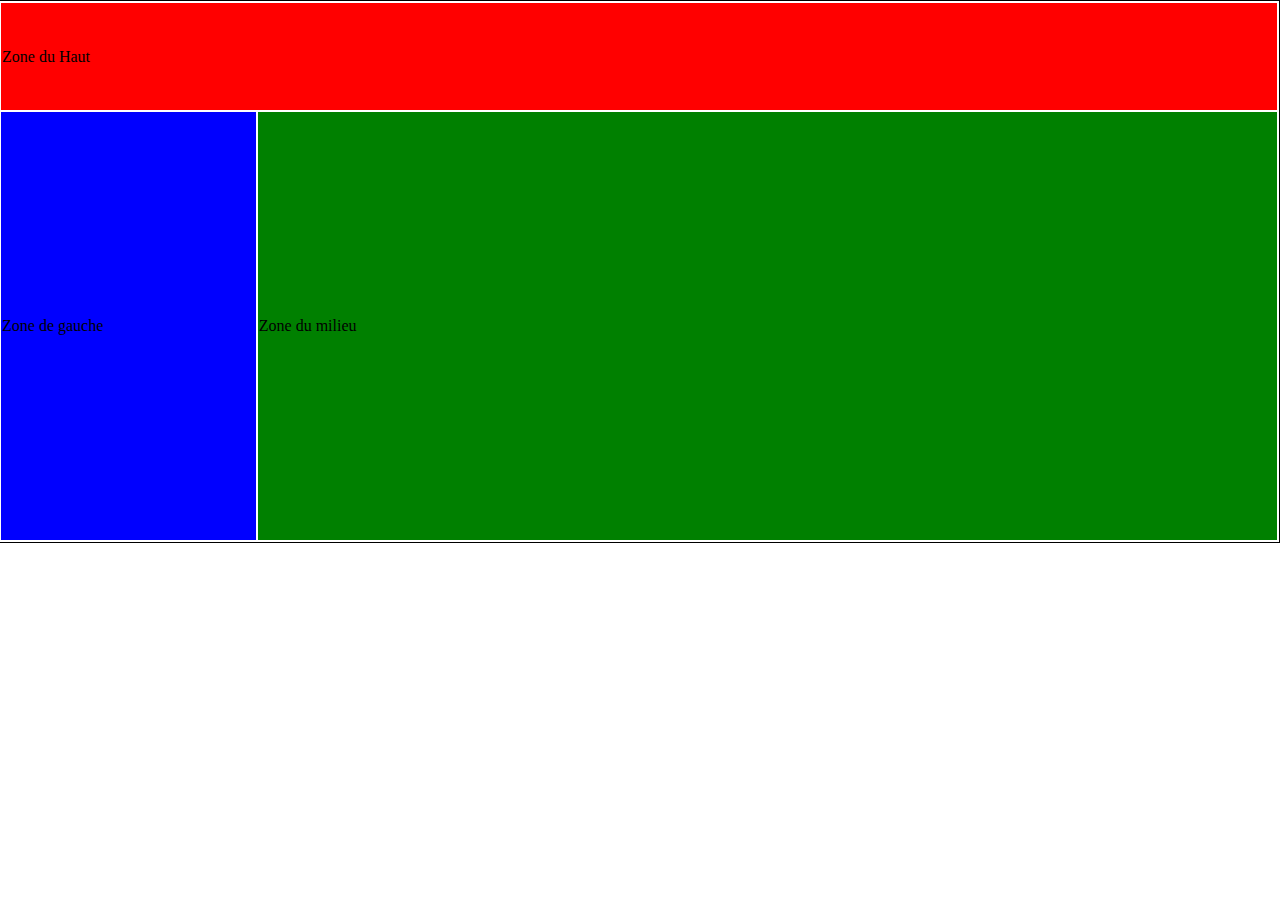
==== figure_1/index.html @ 6aa5eae9 "xdfgbfn" ====
<!DOCTYPE html>
<html>
<head>
    <title>Figure 1</title>
    <link rel="stylesheet" type="text/css" href="index.css" />
</head>
<body>
    <main>
        <table>
            <tr class="zh"><td class="zh_red" colspan="2">Zone du Haut</td></tr>
            <tr><td class="zg_blue">Zone de gauche</td><td class="zm_green">Zone du milieu</td></tr>
        </table>
    </main>
</body>
</html>
---- figure_1/index.css ----
main{
    display: flex;
    height: 543px;
    margin-left: -10px;
    margin-right: -8px;
    margin-top: -8px;
    
}
table{
   
   width: 100%;
   height: 100%;
    border: 1px solid black;

}

tr.zh{
    margin-bottom: -10px;
    
    width: 100%;
    height: 20%;
}

td.zh_red{

    background-color: red;
    
}

td.zg_blue,td.zm_green{
   background-repeat: no-repeat;
}

td.zg_blue{
    background-color: blue;
   width: 20%;

}

td.zm_green{
    background-color: green;
   
}
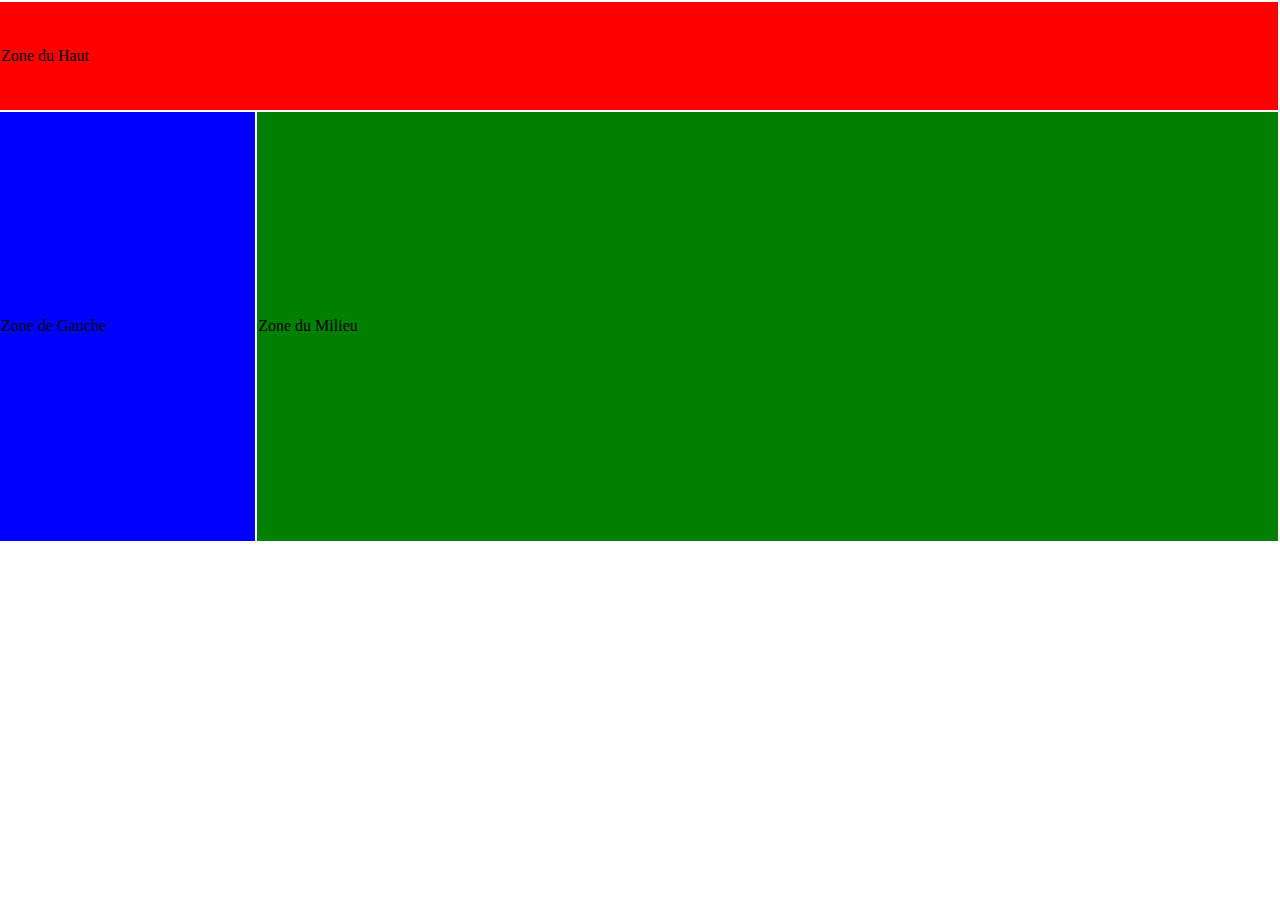
==== commit 28267b61: "fin figure 1 avec <table> non concluant" ====
--- a/figure_1/index.html
+++ b/figure_1/index.html
@@ -8,7 +8,7 @@
     <main>
         <table>
             <tr class="zh"><td class="zh_red" colspan="2">Zone du Haut</td></tr>
-            <tr><td class="zg_blue">Zone de gauche</td><td class="zm_green">Zone du milieu</td></tr>
+            <tr><td class="zg_blue">Zone de Gauche</td><td class="zm_green">Zone du Milieu</td></tr>
         </table>
     </main>
 </body>
--- a/figure_1/index.css
+++ b/figure_1/index.css
@@ -7,10 +7,8 @@
     
 }
 table{
-   
    width: 100%;
    height: 100%;
-    border: 1px solid black;
 
 }
 
